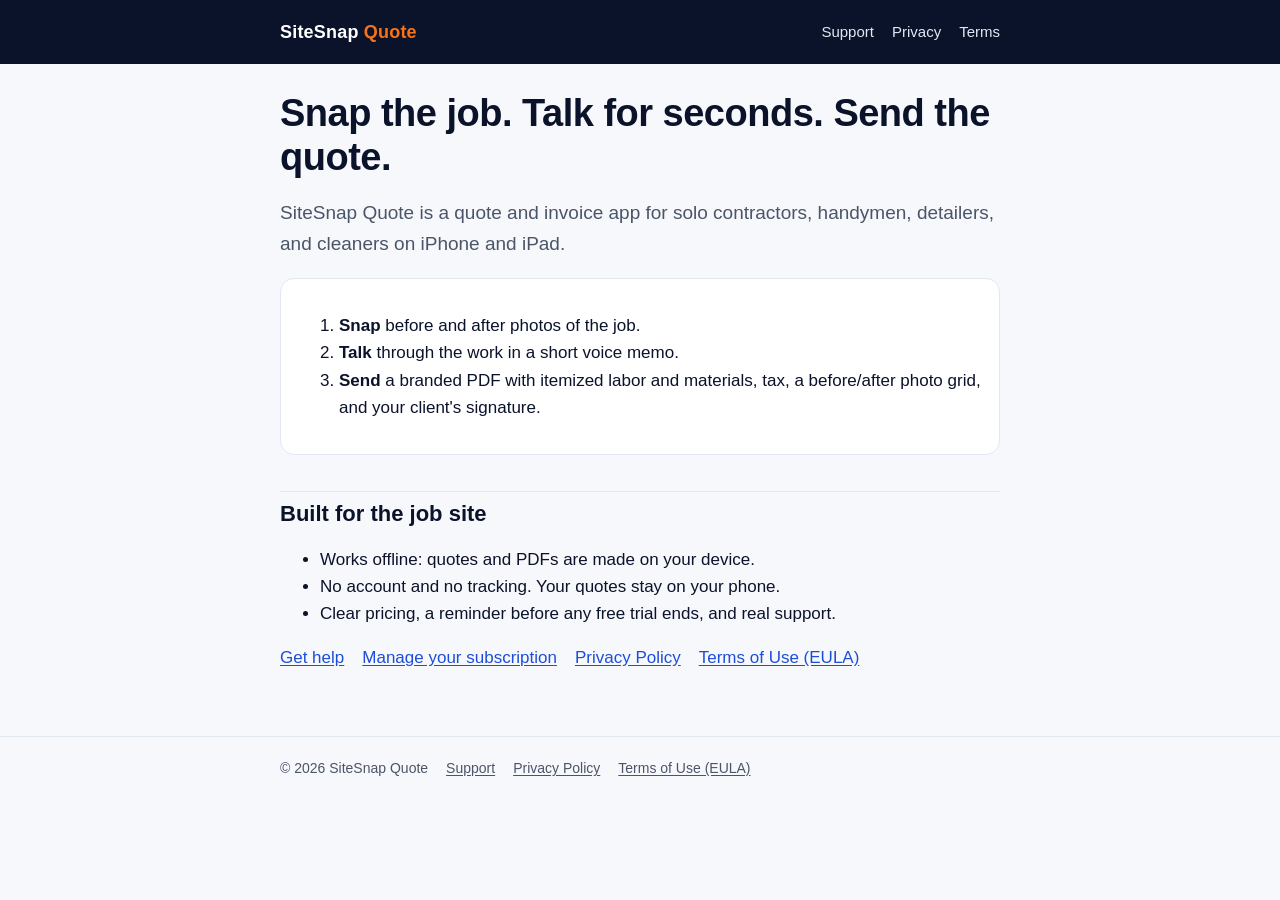
==== index.html @ dc5f0801 "Add support page, landing page, styles, and .nojekyll Co-Authored-By: Claude Opus 5.5 (1M context) <" ====
<!doctype html>
<html lang="en">
<head>
  <meta charset="utf-8">
  <meta name="viewport" content="width=device-width, initial-scale=1, viewport-fit=cover">
  <title>SiteSnap Quote · Quotes from photos and voice</title>
  <meta name="description" content="SiteSnap Quote turns before/after job photos and a few seconds of voice into a branded PDF quote or invoice, on iPhone and iPad.">
  <link rel="stylesheet" href="style.css">
</head>
<body>
  <header class="top">
    <div class="wrap">
      <a class="brand" href="index.html">SiteSnap <span>Quote</span></a>
      <nav aria-label="Site">
        <a href="support.html">Support</a>
        <a href="privacy.html">Privacy</a>
        <a href="terms.html">Terms</a>
      </nav>
    </div>
  </header>

  <main class="wrap">
    <h1>Snap the job. Talk for seconds. Send the quote.</h1>
    <p class="lede">SiteSnap Quote is a quote and invoice app for solo contractors, handymen, detailers, and cleaners on iPhone and iPad.</p>

    <div class="card">
      <ol>
        <li><strong>Snap</strong> before and after photos of the job.</li>
        <li><strong>Talk</strong> through the work in a short voice memo.</li>
        <li><strong>Send</strong> a branded PDF with itemized labor and materials, tax, a before/after photo grid, and your client's signature.</li>
      </ol>
    </div>

    <h2>Built for the job site</h2>
    <ul>
      <li>Works offline: quotes and PDFs are made on your device.</li>
      <li>No account and no tracking. Your quotes stay on your phone.</li>
      <li>Clear pricing, a reminder before any free trial ends, and real support.</li>
    </ul>

    <p class="links">
      <a href="support.html">Get help</a>
      <a href="support.html#manage">Manage your subscription</a>
      <a href="privacy.html">Privacy Policy</a>
      <a href="terms.html">Terms of Use (EULA)</a>
    </p>
  </main>

  <footer>
    <div class="wrap links">
      <span>© 2026 SiteSnap Quote</span>
      <a href="support.html">Support</a>
      <a href="privacy.html">Privacy Policy</a>
      <a href="terms.html">Terms of Use (EULA)</a>
    </div>
  </footer>
</body>
</html>
---- style.css ----
/* SiteSnap Quote legal & support site. Plain CSS, no build step, no trackers. */
:root {
  --bg: #f7f8fb;
  --surface: #ffffff;
  --ink: #0b132b;
  --muted: #4a5568;
  --line: #e2e8f0;
  --brand: #f97316;
  --brand-ink: #c2410c;
  --link: #1d4ed8;
  --note-bg: #fff7ed;
  --note-line: #fdba74;
  color-scheme: light dark;
}
@media (prefers-color-scheme: dark) {
  :root {
    --bg: #0b132b;
    --surface: #111b3a;
    --ink: #f1f5f9;
    --muted: #b6c2d6;
    --line: #26335c;
    --brand: #fb923c;
    --brand-ink: #fdba74;
    --link: #93c5fd;
    --note-bg: #2a1d12;
    --note-line: #9a4b14;
  }
}
* { box-sizing: border-box; }
html { -webkit-text-size-adjust: 100%; }
body {
  margin: 0;
  background: var(--bg);
  color: var(--ink);
  font: 17px/1.6 -apple-system, BlinkMacSystemFont, "SF Pro Text", "Segoe UI", Roboto, Helvetica, Arial, sans-serif;
}
a { color: var(--link); text-underline-offset: 2px; }
a:focus-visible { outline: 3px solid var(--brand); outline-offset: 2px; border-radius: 4px; }
.top {
  background: var(--ink);
  color: #fff;
}
@media (prefers-color-scheme: dark) { .top { background: #060b1a; } }
.top .wrap { display: flex; flex-wrap: wrap; align-items: center; justify-content: space-between; gap: 8px 20px; padding-top: 14px; padding-bottom: 14px; }
.brand { color: #fff; font-weight: 800; text-decoration: none; letter-spacing: 0.2px; font-size: 18px; }
.brand span { color: var(--brand); }
nav { display: flex; flex-wrap: wrap; gap: 4px 18px; }
nav a { color: #e2e8f0; text-decoration: none; font-size: 15px; padding: 6px 0; }
nav a[aria-current="page"] { color: #fff; font-weight: 700; border-bottom: 2px solid var(--brand); }
.wrap { max-width: 760px; margin: 0 auto; padding-left: 20px; padding-right: 20px; }
main.wrap { padding-top: 28px; padding-bottom: 48px; }
h1 { font-size: clamp(28px, 6vw, 38px); line-height: 1.15; margin: 0 0 6px; letter-spacing: -0.5px; }
h2 { font-size: 22px; line-height: 1.3; margin: 36px 0 8px; padding-top: 8px; border-top: 1px solid var(--line); }
h3 { font-size: 18px; margin: 22px 0 4px; }
p, li { color: var(--ink); }
.meta { color: var(--muted); font-size: 15px; margin: 0 0 20px; }
.lede { font-size: 19px; color: var(--muted); }
.card {
  background: var(--surface);
  border: 1px solid var(--line);
  border-radius: 14px;
  padding: 16px 18px;
  margin: 16px 0;
}
.note { background: var(--note-bg); border-color: var(--note-line); }
.toc ol { margin: 0; padding-left: 22px; }
.toc li { margin: 2px 0; }
table { width: 100%; border-collapse: collapse; font-size: 15px; margin: 12px 0; }
th, td { text-align: left; vertical-align: top; padding: 10px 8px; border-bottom: 1px solid var(--line); }
th { color: var(--muted); font-weight: 700; }
.table-scroll { overflow-x: auto; -webkit-overflow-scrolling: touch; }
details { background: var(--surface); border: 1px solid var(--line); border-radius: 12px; margin: 10px 0; }
summary { cursor: pointer; padding: 14px 16px; font-weight: 700; min-height: 44px; }
details > div { padding: 0 16px 12px; }
.button {
  display: inline-block;
  background: var(--brand);
  color: #fff;
  font-weight: 800;
  text-decoration: none;
  padding: 12px 20px;
  border-radius: 12px;
  min-height: 44px;
}
.links { display: flex; flex-wrap: wrap; gap: 10px 18px; }
footer { border-top: 1px solid var(--line); color: var(--muted); font-size: 14px; }
footer .wrap { padding-top: 20px; padding-bottom: 32px; }
footer a { color: var(--muted); }
@media print {
  .top nav, footer { display: none; }
  body { background: #fff; color: #000; }
}
.flush { margin-top: 0; }
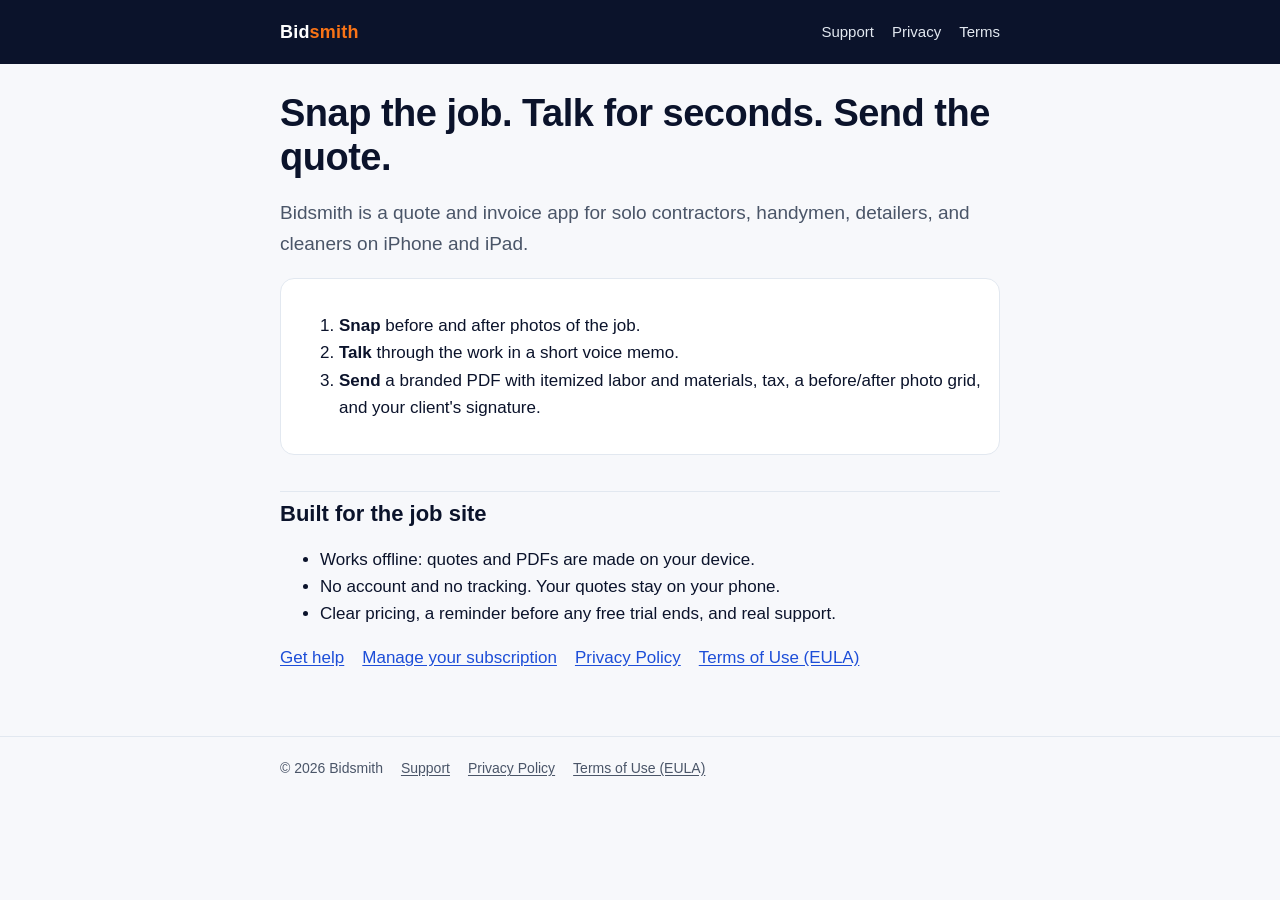
==== commit 9d40a8a5: "Rename the app to Bidsmith on the legal and support site Same text as docs/site in plunktu/sitesnap." ====
--- a/index.html
+++ b/index.html
@@ -3,14 +3,14 @@
 <head>
   <meta charset="utf-8">
   <meta name="viewport" content="width=device-width, initial-scale=1, viewport-fit=cover">
-  <title>SiteSnap Quote · Quotes from photos and voice</title>
-  <meta name="description" content="SiteSnap Quote turns before/after job photos and a few seconds of voice into a branded PDF quote or invoice, on iPhone and iPad.">
+  <title>Bidsmith · Quotes from photos and voice</title>
+  <meta name="description" content="Bidsmith turns before/after job photos and a few seconds of voice into a branded PDF quote or invoice, on iPhone and iPad.">
   <link rel="stylesheet" href="style.css">
 </head>
 <body>
   <header class="top">
     <div class="wrap">
-      <a class="brand" href="index.html">SiteSnap <span>Quote</span></a>
+      <a class="brand" href="index.html">Bid<span>smith</span></a>
       <nav aria-label="Site">
         <a href="support.html">Support</a>
         <a href="privacy.html">Privacy</a>
@@ -21,7 +21,7 @@
 
   <main class="wrap">
     <h1>Snap the job. Talk for seconds. Send the quote.</h1>
-    <p class="lede">SiteSnap Quote is a quote and invoice app for solo contractors, handymen, detailers, and cleaners on iPhone and iPad.</p>
+    <p class="lede">Bidsmith is a quote and invoice app for solo contractors, handymen, detailers, and cleaners on iPhone and iPad.</p>
 
     <div class="card">
       <ol>
@@ -48,7 +48,7 @@
 
   <footer>
     <div class="wrap links">
-      <span>© 2026 SiteSnap Quote</span>
+      <span>© 2026 Bidsmith</span>
       <a href="support.html">Support</a>
       <a href="privacy.html">Privacy Policy</a>
       <a href="terms.html">Terms of Use (EULA)</a>
--- a/style.css
+++ b/style.css
@@ -1,4 +1,4 @@
-/* SiteSnap Quote legal & support site. Plain CSS, no build step, no trackers. */
+/* Bidsmith legal & support site. Plain CSS, no build step, no trackers. */
 :root {
   --bg: #f7f8fb;
   --surface: #ffffff;
